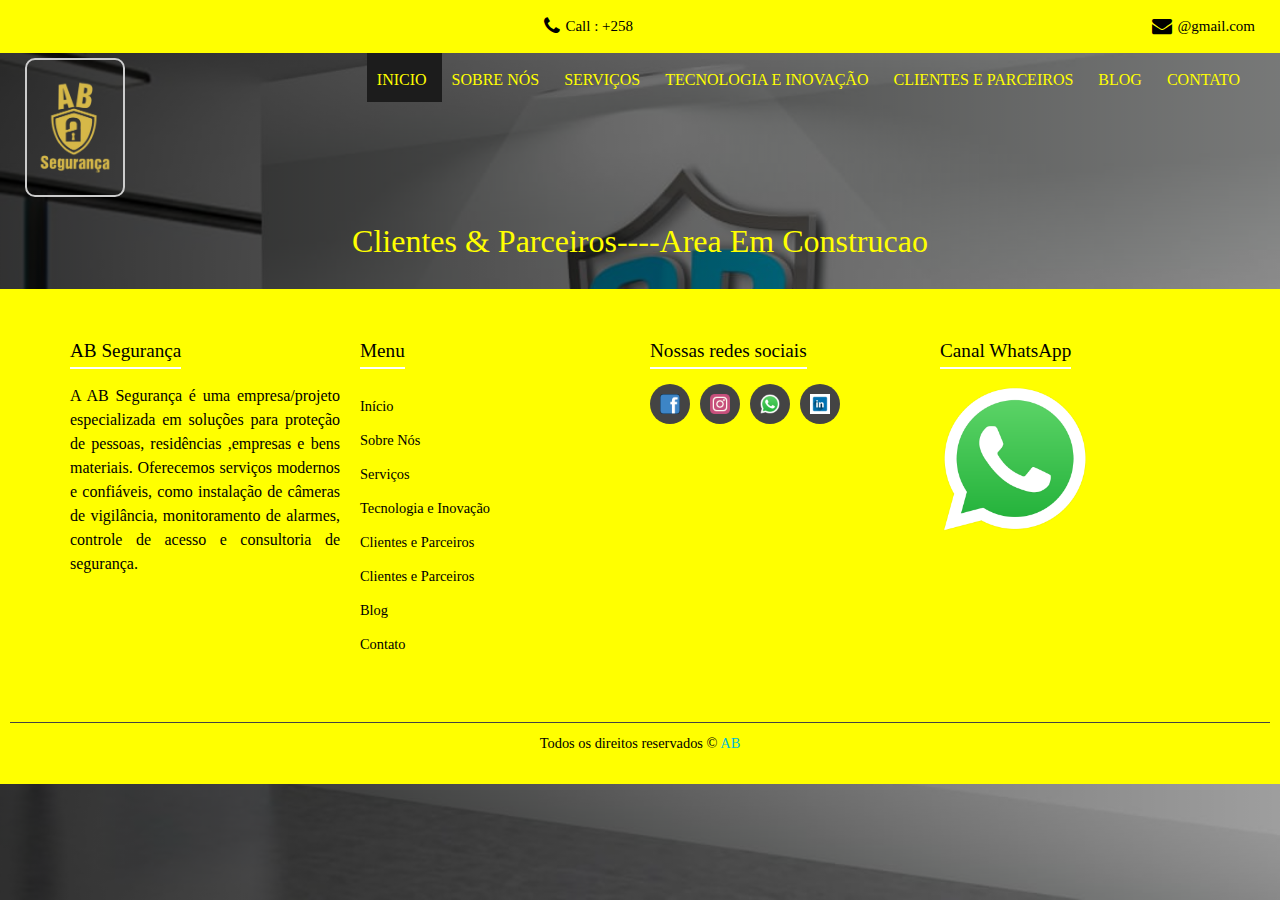
==== clientes&parceiros.html @ 85459f8d "Initial commit" ====
<!DOCTYPE html>
<html>
<head>
<meta charset="UTF-8">
    <meta name="viewport" content="width=device-width, initial-scale=1.0">
    <link rel="stylesheet" href="https://cdnjs.cloudflare.com/ajax/libs/font-awesome/6.0.0/css/all.min.css">
    <link rel="stylesheet" href="css/menu.css">
	<link rel="stylesheet" type="text/css" href="css/bootstrap.css" />
    <link href="css/style.css" rel="stylesheet" />
	<link href="css/contacto.css" rel="stylesheet" />
    <link href="css/responsive.css" rel="stylesheet" />
<title>ab</title>

  
</head>

<body>
  <div class="hero_area">
    
    <div class="hero_bg_box">
      <div class="img-box">
        <img src="images/hero-bg.jpg" alt="">
      </div>
    </div>

    <header class="header_section">
      <div class="header_top">
        <div class="container-fluid">
          <div class="contact_link-container">
            <a href="" class="contact_link1">
             <!-- <i class="fa fa-map-marker" aria-hidden="true"></i>
              <span>
                Lorem ipsum dolor sit amet,
              </span>-->
            </a>
            <a href="" class="contact_link2">
              <i class="fa fa-phone" aria-hidden="true"></i>
              <span>
                Call : +258 
              </span>
            </a>
            <a href="" class="contact_link3">
              <i class="fa fa-envelope" aria-hidden="true"></i>
              <span>
                @gmail.com
              </span>
            </a>
          </div>
        </div>
      </div>
	  
	  
      <div class="header_bottom">
        <div class="container-fluid">
          <nav class="navbar navbar-expand-lg custom_nav-container">
            <a class="navbar-brand" href="index.html">
              <span>
                <img src="images/logo.png">
              </span>
            </a>
            <button class="navbar-toggler" type="button" data-toggle="collapse" data-target="#navbarSupportedContent" aria-controls="navbarSupportedContent" aria-expanded="false" aria-label="Toggle navigation">
              <span class=""></span>
            </button>

            <div class="collapse navbar-collapse ml-auto" id="navbarSupportedContent">
               <ul class="navbar-nav">
                <li class="nav-item active">
                  <a class="nav-link" href="index.html">Inicio <span class="sr-only">(current)</span></a>
                </li>
                <li class="nav-item">
                  <a class="nav-link" href="sobrenos.html"> Sobre Nós</a>
                </li>
                <li class="nav-item">
                  <a class="nav-link" href="servicos.html"> Serviços </a>
                </li>
                <li class="nav-item">
                  <a class="nav-link" href="tecnologia.html"> Tecnologia e Inovação </a>
                </li>
                <li class="nav-item">
                  <a class="nav-link" href="clientes&parceiros.html">Clientes e Parceiros</a>
                </li>
				<li class="nav-item">
                  <a class="nav-link" href="blog.html">Blog</a>
                </li>
				<li class="nav-item">
                  <a class="nav-link" href="contacto.html">Contato</a>
                </li>
              </ul>
            </div>
          </nav>
        </div>
      </div>
    </header>
	  <section class="about-us">
    <div class="content">
      <h2>Clientes & Parceiros----Area Em Construcao</h2>
    </div>
  </section>
  
  
  
  
 


  
  
	
	


<footer>
  <div class="footer-container">
    <!-- Coluna 1 -->
 <div class="footer-column">
      <h4>AB Segurança </h4>
      <p style="text-align: justify">
       A AB Segurança é uma empresa/projeto especializada em soluções para proteção de pessoas, residências
	   ,empresas e bens materiais. Oferecemos serviços modernos e confiáveis, como instalação de câmeras 
	   de vigilância, monitoramento de alarmes, controle de acesso e consultoria de segurança.
      </p>
    </div>

    <!-- Coluna 2 -->
 
 <div class="footer-column">
      <h4>Menu</h4>
      <ul>
        <li><a href="#">Início</a></li>
        <li><a href="#">Sobre Nós</a></li>
        <li><a href="#">Serviços</a></li>
        <li><a href="#">Tecnologia e Inovação</a></li>
		<li><a href="#">Clientes e Parceiros</a></li>
        <li><a href="#">Clientes e Parceiros</a></li>
        <li><a href="#">Blog</a></li>
        <li><a href="#">Contato</a></li>
      </ul>
    </div>

    <!-- Coluna 3 -->
  <div class="footer-column">
      <h4>Nossas redes sociais</h4>
      <div class="footer-social-icons">
        <a href="#"><img src="img/fb.png" alt="Facebook"></a>
        <a href="#"><img src="img/inst.png" alt="Instagram"></a>
        <a href="#"><img src="img/wp.png" alt="WhatsApp"></a>
        <a href="#"><img src="img/linked.png" alt="LinkedIn"></a>
      </div>
    </div>

    <!-- Coluna 4 -->
   <div class="footer-column whatsapp-container">
      <h4>Canal WhatsApp</h4>
      <img src="img/wp.png" alt="Canal WhatsApp">
    </div>
  </div>

  <!-- Rodapé -->
<div class="footer-bottom">
    Todos os direitos reservados &copy; <a href="#">AB</a>
  </div>
</footer>





  <script src="js/jquery-3.4.1.min.js"></script>
  <script src="js/bootstrap.js"></script>
  <script src="js/custom.js"></script>
  
  <script>
 function initMap() {
        const teteLocation = { lat: -16.1560, lng: 33.5868 }; // Coordenadas de Tete, Moçambique
        const map = new google.maps.Map(document.getElementById("map"), {
            zoom: 13,
            center: teteLocation,
        });
        const marker = new google.maps.Marker({
            position: teteLocation,
            map: map,
        });
    }
	
	<script src="https://maps.googleapis.com/maps/api/js?key=SUA_CHAVE_DE_API&callback=initMap" async defer></script>

</body>

</html>
---- css/style.css ----
@import url("font-awesome.min.css");
body {
  font-family: generic-family;
  color: #0c0c0c;
  background-color: yellow;
}

.layout_padding {
  padding-top: 90px;
  padding-bottom: 90px;
}

.layout_padding2 {
  padding-top: 45px;
  padding-bottom: 45px;
}

.layout_padding2-top {
  padding-top: 45px;
}

.layout_padding2-bottom {
  padding-bottom: 45px;
}

.layout_padding-top {
  padding-top: 90px;
}

.layout_padding-bottom {
  padding-bottom: 90px;
}

.heading_container {
  display: -webkit-box;
  display: -ms-flexbox;
  display: flex;
  -webkit-box-orient: vertical;
  -webkit-box-direction: normal;
      -ms-flex-direction: column;
          flex-direction: column;
}

.heading_container h2 {
  position: relative;
  font-weight: bold;
  text-transform: uppercase;
  padding-bottom: 10px;
}

.heading_container h2::before {
  content: "";
  width: 40px;
  height: 7px;
  background-color: #f1db25;
  border-radius: 10px;
  position: absolute;
  bottom: 0;
  left: 0;
}

.heading_container.heading_center {
  -webkit-box-align: center;
      -ms-flex-align: center;
          align-items: center;
  text-align: center;
}

.heading_container.heading_center h2::before {
  left: 50%;
  -webkit-transform: translateX(-50%);
          transform: translateX(-50%);
}

/*header section*/
.hero_area {
  min-height: 100vh;
  display: -webkit-box;
  display: -ms-flexbox;
  display: flex;
  -webkit-box-orient: vertical;
  -webkit-box-direction: normal;
      -ms-flex-direction: column;
          flex-direction: column;
  position: relative;
}

.hero_bg_box {
  position: absolute;
  top: 0;
  left: 0;
  width: 100%;
  height: 100%;
  overflow: hidden;
  z-index: -1;
  display: -webkit-box;
  display: -ms-flexbox;
  display: flex;
  -webkit-box-pack: center;
      -ms-flex-pack: center;
          justify-content: center;
}

.hero_bg_box .img-box {
  width: 100%;
}

.hero_bg_box .img-box img {
  min-width: 100%;
  min-height: 100%;
}

.hero_bg_box::before {
  content: "";
  position: absolute;
  top: 0;
  left: 0;
  width: 100%;
  height: 100%;
  background: -webkit-gradient(linear, left top, right top, from(rgba(0, 0, 0, 0.8)), to(rgba(0, 0, 0, 0.35)));
  background: linear-gradient(to right, rgba(0, 0, 0, 0.8), rgba(0, 0, 0, 0.35));
}

.sub_page .hero_area {
  min-height: auto;
}

.sub_page .custom_nav-container.navbar-expand-lg .navbar-nav .nav-item .nav-link {
  padding-bottom: 21px;
}

.hero_area.sub_pages {
  height: auto;
}

.header_section {
  padding: 0;
}

.header_section .container-fluid {
  padding-right: 25px;
  padding-left: 25px;
}

.header_section .nav_container {
  margin: 0 auto;
}

.header_top {
  background-color: yellow;
  padding: 15px 0;
}

.header_top .contact_link-container {
  display: -webkit-box;
  display: -ms-flexbox;
  display: flex;
  -webkit-box-pack: justify;
      -ms-flex-pack: justify;
          justify-content: space-between;
}

.header_top .contact_link-container a {
  display: -webkit-box;
  display: -ms-flexbox;
  display: flex;
  -webkit-box-align: center;
      -ms-flex-align: center;
          align-items: center;
  color: black;
  font-size: 15px;
}

.header_top .contact_link-container a i {
  font-size: 20px;
  color: black;
  margin-right: 5px;
}

#navbarSupportedContent {
  -webkit-box-pack: justify;
      -ms-flex-pack: justify;
          justify-content: space-between;
}

.custom_nav-container {
  z-index: 99999;
  padding: 0;
}

.custom_nav-container .navbar-nav {
  margin-left: auto;
   margin-top: -100px;
}

.custom_nav-container .navbar-nav .nav-item .nav-link {
  padding: 100px;
  padding: 15px 15px 10px 10px;
  color: yellow;
  text-align: center;
  text-transform: uppercase;
  -webkit-transition: all .2s;
  transition: all .2s;
}

.custom_nav-container .navbar-nav .nav-item:hover .nav-link, .custom_nav-container .navbar-nav .nav-item.active .nav-link {
  background-color: #1c1c1c;
}

a,
a:hover,
a:focus {
  text-decoration: none;
}

a:hover,
a:focus {
  color: initial;
}

.btn,
.btn:focus {
  outline: none !important;
  -webkit-box-shadow: none;
          box-shadow: none;
}

.navbar-brand {
  display: -webkit-box;
  display: -ms-flexbox;
  display: flex;
  -webkit-box-orient: vertical;
  -webkit-box-direction: normal;
      -ms-flex-direction: column;
          flex-direction: column;
  -webkit-box-align: center;
      -ms-flex-align: center;
          align-items: center;
}

.navbar-brand span {
  font-weight: bold;
  color: #ff;
  font-size: 1px;
}

.custom_nav-container .navbar-toggler {
  outline: none;
}

.custom_nav-container .navbar-toggler {
  padding: 0;
  width: 30px;
  height: 42px;
  -webkit-transition: all 0.3s;
  transition: all 0.3s;
}

.custom_nav-container .navbar-toggler span {
  display: block;
  width: 32px;
  height: 4px;
  background-color: #ffffff;
  border-radius: 15px;
  margin: 7px 0;
  -webkit-transition: all 0.3s;
  transition: all 0.3s;
  position: relative;
  transition: all 0.3s;
}

.custom_nav-container .navbar-toggler span::before, .custom_nav-container .navbar-toggler span::after {
  content: "";
  position: absolute;
  left: 0;
  height: 100%;
  width: 100%;
  background-color: #ffffff;
  border-radius: 15px;
  top: -10px;
  -webkit-transition: all 0.3s;
  transition: all 0.3s;
}

.custom_nav-container .navbar-toggler span::after {
  top: 10px;
}

.custom_nav-container .navbar-toggler[aria-expanded="true"] {
  -webkit-transform: rotate(360deg);
          transform: rotate(360deg);
}

.custom_nav-container .navbar-toggler[aria-expanded="true"] span {
  -webkit-transform: rotate(45deg);
          transform: rotate(45deg);
}

.custom_nav-container .navbar-toggler[aria-expanded="true"] span::before, .custom_nav-container .navbar-toggler[aria-expanded="true"] span::after {
  -webkit-transform: rotate(90deg);
          transform: rotate(90deg);
  top: 0;
}


  span img {
    width: 100px; /* Define a largura da imagem */
    height: auto; /* Mantém a proporção da imagem */
    border-radius: 10px; /* Adiciona bordas arredondadas */
    border: 2px solid #ccc; /* Adiciona uma borda à imagem */
  }


/*end header section*/
/* slider section */
.slider_section {
  -webkit-box-flex: 1;
      -ms-flex: 1;
          flex: 1;
  display: -webkit-box;
  display: -ms-flexbox;
  display: flex;
  -webkit-box-orient: vertical;
  -webkit-box-direction: normal;
      -ms-flex-direction: column;
          flex-direction: column;
  -webkit-box-pack: center;
      -ms-flex-pack: center;
          justify-content: center;
  color: #ffffff;
}

.slider_section .row {
  -webkit-box-align: center;
      -ms-flex-align: center;
          align-items: center;
}

.slider_section .detail-box {
  width: 100%;
  margin: 0 auto;
}

.slider_section .detail-box h1 {
  text-transform: uppercase;
  font-size: 3rem;
  color: #ffffff;
  font-weight: 600;
}

.slider_section .detail-box h1 span {
  color: #f1db25;
}

.slider_section .detail-box p {
  margin-top: 25px;
}

.slider_section .detail-box .btn-box {
  display: -webkit-box;
  display: -ms-flexbox;
  display: flex;
  margin-top: 30px;
}

.slider_section .detail-box .btn-box a {
  width: 180px;
  text-align: center;
  margin: 5px;
}

.slider_section .detail-box .btn-box .btn-1 {
  display: inline-block;
  padding: 10px 35px;
  background-color: #ffffff;
  color: #000000;
  -webkit-transition: all 0.3s;
  transition: all 0.3s;
  border: 1px solid transparent;
}

.slider_section .detail-box .btn-box .btn-1:hover {
  background-color: transparent;
  border-color: #ffffff;
  color: #ffffff;
}

.slider_section .detail-box .btn-box .btn-2 {
  display: inline-block;
  padding: 10px 35px;
  background-color: #f1db25;
  color: #ffffff;
  -webkit-transition: all 0.3s;
  transition: all 0.3s;
  border: 1px solid transparent;
}

.slider_section .detail-box .btn-box .btn-2:hover {
  background-color: transparent;
  border-color: #f1db25;
  color: #f1db25;
}

.slider_section .img-box {
  display: -webkit-box;
  display: -ms-flexbox;
  display: flex;
}

.slider_section .img-box img {
  width: 100%;
}

.slider_section .idicator_container {
  position: relative;
}

.slider_section ol.carousel-indicators {
  margin: 0;
  bottom: -75px;
  -webkit-box-pack: end;
      -ms-flex-pack: end;
          justify-content: flex-end;
}

.slider_section ol.carousel-indicators li {
  width: 20px;
  height: 20px;
  border-radius: 100%;
  text-align: center;
  background-color: #f1db25;
  opacity: 1;
  border: none;
  margin: 0 4px;
}

.slider_section ol.carousel-indicators li.active {
  background-color: #ffffff;
}


.info_section {
  background-color: #101010;
  color: #ffffff;
  padding: 75px 0 10px 0;
}

.info_section .row > div {
  margin-bottom: 25px;
}

.info_section h5 {
  margin-bottom: 25px;
  font-size: 24px;
}

.info_section .info_logo {
  display: -webkit-box;
  display: -ms-flexbox;
  display: flex;
  -webkit-box-orient: vertical;
  -webkit-box-direction: normal;
      -ms-flex-direction: column;
          flex-direction: column;
  -webkit-box-align: start;
      -ms-flex-align: start;
          align-items: flex-start;
}

.info_section .info_logo .navbar-brand {
  padding: 0;
  margin-bottom: 20px;
}

.info_section .info_logo .navbar-brand span {
  font-size: 24px;
  color: #ffffff;
}

.info_section .info_links ul {
  padding: 0;
}

.info_section .info_links ul li {
  list-style-type: none;
}

.info_section .info_links ul li a {
  color: #ffffff;
}

.info_section .info_contact {
  display: -webkit-box;
  display: -ms-flexbox;
  display: flex;
  -webkit-box-orient: vertical;
  -webkit-box-direction: normal;
      -ms-flex-direction: column;
          flex-direction: column;
}

.info_section .info_contact a {
  color: #ffffff;
  margin-bottom: 10px;
}

.info_section .info_contact a i {
  font-size: 20px;
  margin-right: 5px;
}

.info_section .info_form form input {
  outline: none;
  border: none;
  width: 100%;
  padding: 7px 10px;
  border-radius: 30px;
}

.info_section .info_form form button {
  padding: 8px 35px;
  outline: none;
  border: none;
  color: #ffffff;
  background: #f1db25;
  border-radius: 30px;
  margin-top: 15px;
  text-transform: uppercase;
}

.info_section .info_form .social_box {
  margin-top: 25px;
  width: 100%;
  display: -webkit-box;
  display: -ms-flexbox;
  display: flex;
}

.info_section .info_form .social_box a {
  margin-right: 10px;
  color: #ffffff;
  font-size: 20px;
}

.welcome_section {
  padding: 60px 20px;
  background-color: #fff;
}

.welcome_section .container {
  display: flex;
  flex-wrap: wrap;
  justify-content: space-between;
  align-items: center;
}

.welcome_section .image-box img {
  width: 100%;
  border-radius: 5px;
}

.welcome_section .text-box {
  padding: 20px;
}

.welcome_section .text-box h2 {
  font-size: 1.5rem;
  text-transform: uppercase;
  color: #333;
  margin-bottom: 10px;
}

.welcome_section .text-box h1 {
	 
  font-size: 2rem;
  color: yellow;
  margin-bottom: 20px;
 
}

.welcome_section .text-box p {
  color: #555;
  line-height: 1.6;
}

.welcome_section .text-box a {
  color: black;
  text-decoration: none;
  background-color: yellow;
  padding: 10px 20px;
  border-radius: 5px;
  transition: background-color 0.3s ease;
}

.welcome_section .text-box a:hover {
  background-color: #0056b3;
}
.welcome_section .text-box p {
  color: #555;
  line-height: 1.6;
  text-align: justify; /* Justifica o texto */
}

.welcome_section .text-box h2, 
.welcome_section .text-box h1 {
  text-align: left; /* Mantém os títulos alinhados à esquerda */
}



.team {
  padding: 20px;
  background-color: #f9f9f9;
}

.team-container {
  display: grid;
  grid-template-columns: repeat(auto-fit, minmax(200px, 1fr));
  gap: 20px;
  max-width: 1200px;
  margin: 0 auto;
}

.team-card {
  text-align: center;
  background: #fff;
  padding: 20px;
  border-radius: 10px;
  box-shadow: 0 4px 6px rgba(0, 0, 0, 0.1);
  transition: transform 0.3s;
}

.team-card:hover {
  transform: translateY(-10px);
}

.team-card img {
  width: 100px;
  height: 100px;
  border-radius: 50%;
  margin-bottom: 10px;
}

.team-card h2 {
  margin: 10px 0;
  color: #333;
}

.team-card p {
  margin: 5px 0;
  color: #666;
}


    .banner {
      position: relative;
      background: url('https://via.placeholder.com/1920x1080') no-repeat center center/cover;
      height: 70vh; /* Altura ajustada */
      display: flex;
      flex-direction: column;
      align-items: center;
      justify-content: center;
      color: white;
      text-align: center;
    }

    .banner h1 {
      font-size: 3rem;
      margin-bottom: 20px;
      text-shadow: 2px 2px 5px rgba(0, 0, 0, 0.5);
    }

    .banner p {
      font-size: 1.2rem;
      margin-bottom: 30px;
      text-shadow: 1px 1px 4px rgba(0, 0, 0, 0.5);
    }

    .banner button {
      background-color: #00c853;
      color: white;
      border: none;
      padding: 15px 30px;
      font-size: 1rem;
      border-radius: 5px;
      cursor: pointer;
      transition: background-color 0.3s;
    }

    .banner button:hover {
      background-color: ;
    }


/* footer section*/

    footer {
      background-color: yellow;
      color: black;
      padding: 20px 10px;
    }

    .footer-container {
      display: flex;
      flex-wrap: wrap;
      justify-content: space-between;
      align-items: start;
      max-width: 1200px;
      margin: 0 auto;
      padding: 20px;
    }

    /* Colunas */
    .footer-column {
      flex: 1 1 250px;
      margin: 10px;
    }

    .footer-column h4 {
      font-size: 1.2rem;
      margin-bottom: 15px;
      border-bottom: 2px solid #ffffff;
      display: inline-block;
      padding-bottom: 5px;
    }

    .footer-column ul {
      list-style: none;
      padding: 0;
    }

    .footer-column ul li {
      margin: 10px 0;
    }

    .footer-column ul li a {
      text-decoration: none;
      color: black;
      font-size: 0.9rem;
      transition: color 0.3s;
    }

    .footer-column ul li a:hover {
      color: #00bcd4;
    }

    .footer-social-icons {
      display: flex;
      gap: 10px;
    }

    .footer-social-icons a {
      display: inline-block;
      width: 40px;
      height: 40px;
      background-color: #444;
      border-radius: 50%;
      display: flex;
      justify-content: center;
      align-items: center;
      transition: background-color 0.3s;
    }

    .footer-social-icons a:hover {
      background-color: #00bcd4;
    }

    .footer-social-icons a img {
      width: 20px;
      height: 20px;
    }

    .whatsapp-container img {
      width: 100%;
      max-width: 150px;
      border-radius: 8px;
    }

    .footer-bottom {
      text-align: center;
      font-size: 0.9rem;
      padding: 10px 0;
      border-top: 1px solid #444;
      margin-top: 20px;
    }

    .footer-bottom a {
      color: #00bcd4;
      text-decoration: none;
    }

    .footer-bottom a:hover {
      text-decoration: underline;
    }

    /* Responsividade */
    @media (max-width: 768px) {
      .footer-container {
        flex-direction: column;
        align-items: center;
        text-align: center;
      }

      .footer-column {
        flex: 1 1 100%;
        margin: 20px 0;
      }

      .footer-social-icons {
        justify-content: center;
      }
    }
---- css/contacto.css ----
.about-us {
  display: flex;
  flex-wrap: wrap;
  justify-content: center;
  align-items: center;
  padding: 20px;
  gap: 20px;
  color: yellow;
}

#contact {
    padding: 60px 0;
    background-color: #fff;
}
#contact h3 {
    font-size: 24px;
    font-weight: bold;
    color: #333;
    margin-bottom: 15px;
}
#contact p {
    font-size: 16px;
    color: #555;
    margin-bottom: 20px;
}
#contact ul {
    list-style-type: none;
    padding: 0;
}
#contact ul li {
    font-size: 16px;
    margin-bottom: 10px;
    color: #555;
}
.form-group label {
    font-size: 14px;
    font-weight: bold;
    color: #333;
}
.form-group input, .form-group textarea {
    width: 100%;
    padding: 10px;
    margin-top: 5px;
    margin-bottom: 15px;
    border: 1px solid #ccc;
    border-radius: 5px;
}
.btn-primary {
    background-color: #007bff;
    color: white;
    border: none;
    padding: 10px 15px;
    font-size: 16px;
    cursor: pointer;
    border-radius: 5px;
}
.btn-primary:hover {
    background-color: #0056b3;
}
#map {
    border: 1px solid #ccc;
    border-radius: 5px;
    margin-top: 20px;
}
---- css/responsive.css ----
@media (max-width: 1120px) {}

@media (max-width: 992px) {
  .hero_area {
    min-height: auto;
  }

  .navbar-nav {
    align-items: center;
  }

  .custom_nav-container .navbar-toggler {
    margin-bottom: 15px;
  }

  .custom_nav-container.navbar-expand-lg .navbar-nav .nav-item .nav-link {
    padding: 10px 25px;
    margin: 5px 0;
  }

  .custom_nav-container.navbar-expand-lg .form-inline {
    justify-content: center;
  }

  .custom_nav-container.navbar-expand-lg {
    padding-top: 10px;
    align-items: center;
  }

  .slider_section {
    padding: 45px 0 150px 0;
  }

  .sub_page .custom_nav-container.navbar-expand-lg .navbar-nav .nav-item .nav-link {
    padding-bottom: 15px;
  }
}

@media (max-width: 768px) {
  .slider_section ol.carousel-indicators {
    justify-content: center;
  }

  .slider_section {
    text-align: center;
  }

  .slider_section .img-box {
    margin-top: 35px;
  }

  .slider_section .detail-box .btn-box {
    justify-content: center;
    flex-wrap: wrap;
  }

  .about_section .heading_container {
    margin-bottom: 0;
  }

  .about_section .row {
    flex-direction: column-reverse;
  }

  .about_section .detail-box {
    margin-left: 0;
    width: 100%;
    box-shadow: 0 0 5px 0 rgba(0, 0, 0, 0.15);
  }

  .service_section .service_container {
    flex-wrap: wrap;
  }

  .client_section .carousel_btn-box {
    margin-top: 25px;
  }

  .client_section .carousel-control-prev,
  .client_section .carousel-control-next {
    position: unset;
    transform: none;
    margin: 0 2.5px;
  }

  .info_section .row .col-md-3 {

    display: flex;
    flex-direction: column;
    align-items: center;
    text-align: center;

  }

  .info_section .info_logo {
    align-items: center;
  }

  .info_section .info_form .social_box {
    justify-content: center;
  }

  .info_section .info_form .social_box a {
    margin: 0 5px;
  }
}

@media (max-width: 576px) {
  .header_top a span {
    display: none;
  }

  .slider_section .detail-box h1 {
    font-size: 2.5rem;
    line-height: 55px;
  }
}

@media (max-width: 480px) {}

@media (max-width: 420px) {}

@media (max-width: 376px) {}

@media (min-width: 1200px) {
  .container {
    max-width: 1170px;
  }
}
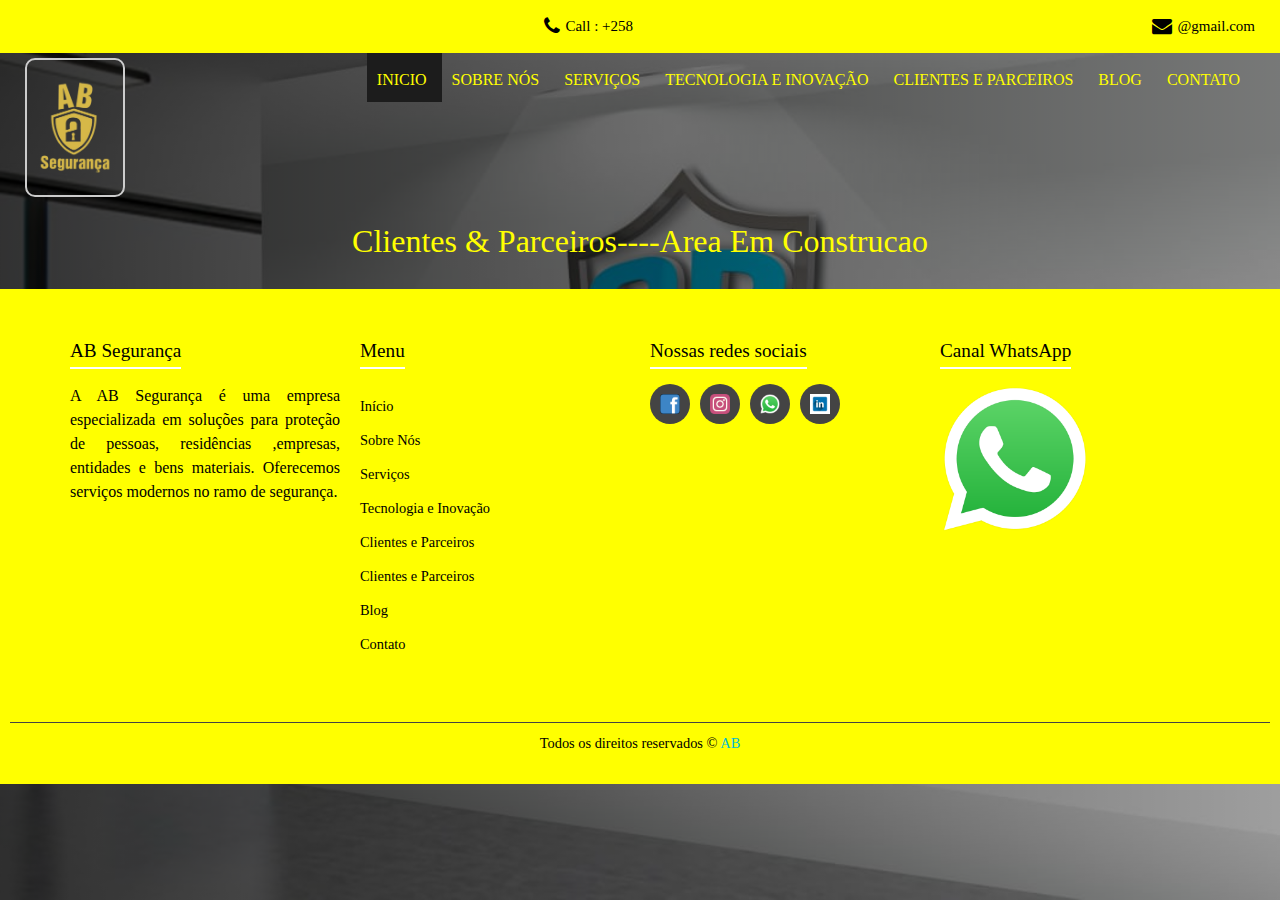
==== commit fdf613ef: "Update clientes&parceiros.html" ====
--- a/clientes&parceiros.html
+++ b/clientes&parceiros.html
@@ -115,9 +115,8 @@
  <div class="footer-column">
       <h4>AB Segurança </h4>
       <p style="text-align: justify">
-       A AB Segurança é uma empresa/projeto especializada em soluções para proteção de pessoas, residências
-	   ,empresas e bens materiais. Oferecemos serviços modernos e confiáveis, como instalação de câmeras 
-	   de vigilância, monitoramento de alarmes, controle de acesso e consultoria de segurança.
+       A AB Segurança é uma empresa especializada em soluções para proteção de pessoas, residências
+	   ,empresas, entidades e bens materiais. Oferecemos serviços modernos no ramo de segurança.
       </p>
     </div>
 
@@ -186,4 +185,4 @@
 
 </body>
 
-</html>+</html>
